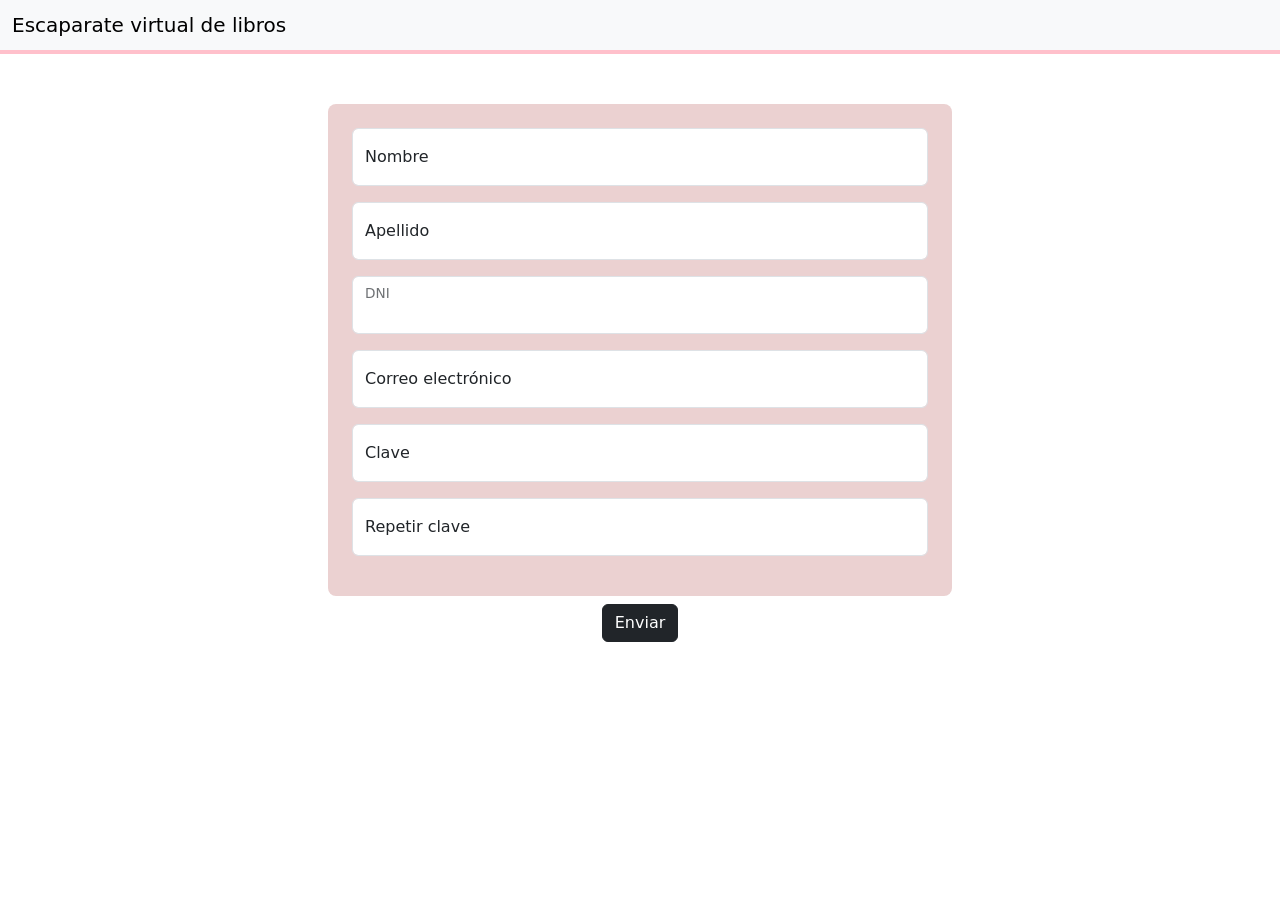
==== index.html @ 7dce5e84 "Nuevo usuario y renderizado de libros" ====
<!DOCTYPE html>
<html lang="en">

<head>
    <meta charset="UTF-8">
    <meta name="viewport" content="width=device-width, initial-scale=1.0">
    <title>Escaparate de libros</title>
    <link rel="stylesheet" href="https://cdn.jsdelivr.net/npm/bootstrap@5.3.0/dist/css/bootstrap.min.css">
    <link rel="stylesheet" href="styles.css">
    <script src="https://cdn.jsdelivr.net/npm/bootstrap@5.3.0/dist/js/bootstrap.bundle.min.js" defer></script>
    <script src="main.js" defer></script>

</head>

<body>
    <header>
        <nav class="navbar fixed-top bg-body-tertiary">
            <div class="container-fluid">
                <span class="navbar-brand mb-0 h1">Escaparate virtual de libros</span>
            </div>
            <div id="userName"></div>
        </nav>
    </header>

    <main>

        <div class="row row-cols-1 row-cols-md-3 g-4" id="cards-container">
            <!--            <div class="col">
                 <div class="card h-100">
                    <img src="./img/ALBCUE002.jpeg" class="card-img-top" alt="...">
                    <div class="card-body">
                        <h5 class="card-title">Card title</h5>
                        <p class="card-text">This is a longer card with supporting text below as a natural lead-in to additional content. This content is a little bit longer.</p>
                    </div>
                    <div class="card-footer">
                        <a href="#" class="btn btn-primary">Reservar</a>
                        <a href="#" class="btn btn-primary">Previsualizar</a>
                    </div>
                </div>
            </div>
 -->
        </div>



        

        <div class="offcanvas offcanvas-bottom" tabindex="-1" id="offcanvasBottom"
            aria-labelledby="offcanvasBottomLabel">
            <div class="offcanvas-header">
                <h5 class="offcanvas-title" id="offcanvasBottomLabel">Offcanvas bottom</h5>
                <button type="button" class="btn-close" data-bs-dismiss="offcanvas" aria-label="Close"></button>
            </div>
            <div class="offcanvas-body small">
                ...
            </div>

        </div>
    </main>

    <footer>

    </footer>
</body>

</html>
---- styles.css ----
main{
    padding: 1em;
    margin-top: 5em
}

.navbar{
    border-bottom: 4px pink solid
}

.sinopsis{
    text-align:justify;
    padding:1em;
}

.input-mayusculas {
  text-transform: uppercase;
}

.contenerdor{
    background-color: rgb(235, 209, 209);
    border-radius: 8px;
}
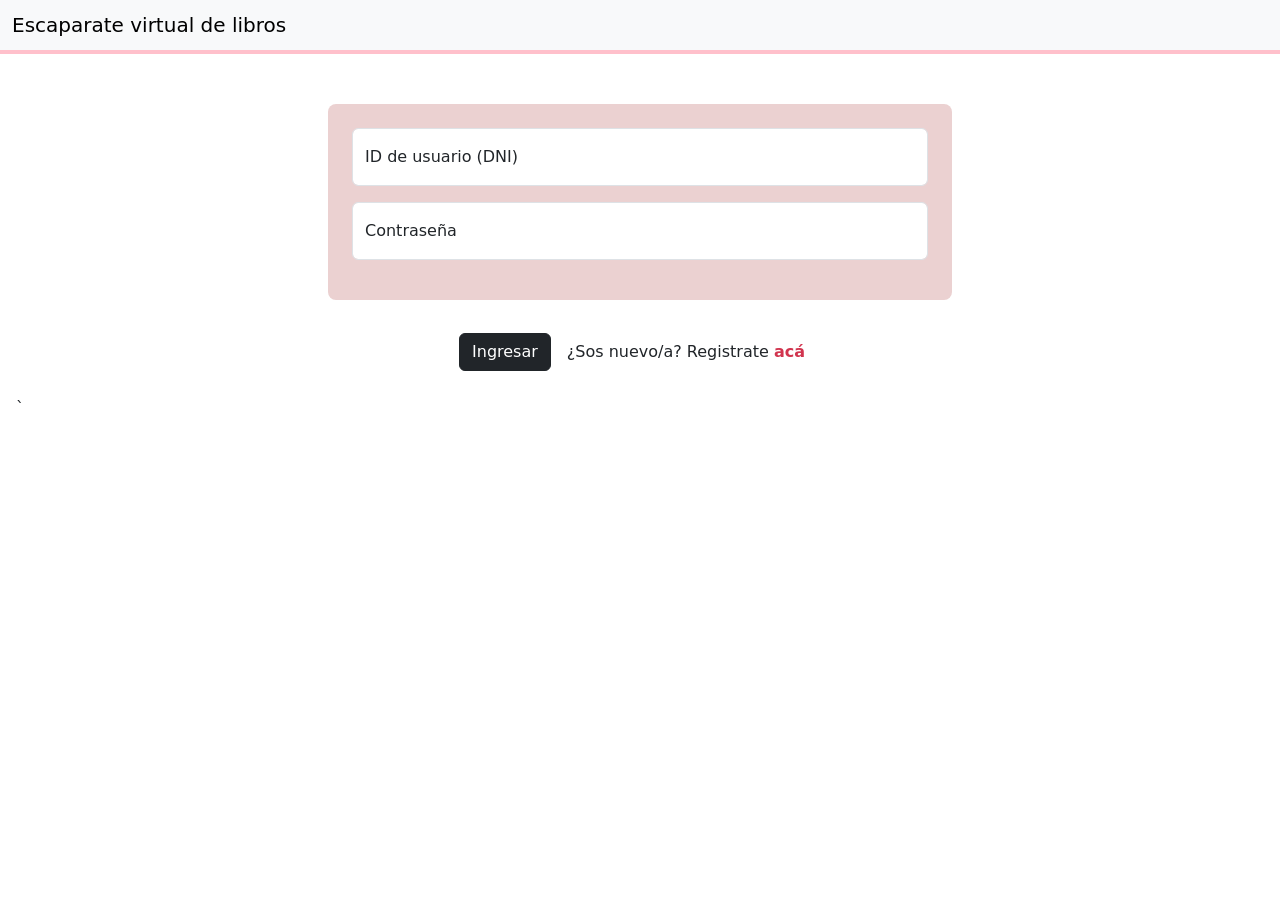
==== commit 48987d39: "Login" ====
--- a/index.html
+++ b/index.html
@@ -23,27 +23,25 @@
     </header>
 
     <main>
+<div class="mx-auto col-md-6 m-2 p-4 contenerdor" id="formulario-login">
+            <div class="form-floating mb-3">
+                <input type="text" class="form-control input-mayusculas" id="userID" maxlength="8" pattern="[0-9]{7,8}" placeholder="ID de usuario (DNI)" oninput="restringirDNI(this)">
+                <label for="ID de usuario (DNI)">ID de usuario (DNI)</label>
+            </div>
+                    <div class="form-floating mb-3">
+                <input type="password" id="pwLogin" class="form-control" placeholder="Ingresar clave"
+                    oninput="bloquearEspacios(this)">
+                <label for="pwLogin">Contraseña</label>
+            </div>
+        </div>
+        <div class="d-flex p-3 flex-wrap align-items-center justify-content-center g-1">
+            <button class="btn btn-dark" type="button" id="loginSubmit">Ingresar</button>
+            <div class="leyenda p-3 g-3 text-center ">¿Sos&nbsp;nuevo/a? Registrate&nbsp;<span class="resaltado" id="newUser">acá</span></div>
+        </div>`
 
-        <div class="row row-cols-1 row-cols-md-3 g-4" id="cards-container">
-            <!--            <div class="col">
-                 <div class="card h-100">
-                    <img src="./img/ALBCUE002.jpeg" class="card-img-top" alt="...">
-                    <div class="card-body">
-                        <h5 class="card-title">Card title</h5>
-                        <p class="card-text">This is a longer card with supporting text below as a natural lead-in to additional content. This content is a little bit longer.</p>
-                    </div>
-                    <div class="card-footer">
-                        <a href="#" class="btn btn-primary">Reservar</a>
-                        <a href="#" class="btn btn-primary">Previsualizar</a>
-                    </div>
-                </div>
-            </div>
- -->
         </div>
 
 
-
-        
 
         <div class="offcanvas offcanvas-bottom" tabindex="-1" id="offcanvasBottom"
             aria-labelledby="offcanvasBottomLabel">
--- a/styles.css
+++ b/styles.css
@@ -21,3 +21,13 @@
     border-radius: 8px;
 }
 
+.resaltado{
+    color: rgb(209, 52, 78);
+    font-weight: 600;
+}
+
+.resaltado:hover{
+    font-weight: 900;   
+    text-decoration: underline wavy pink !important;
+}
+
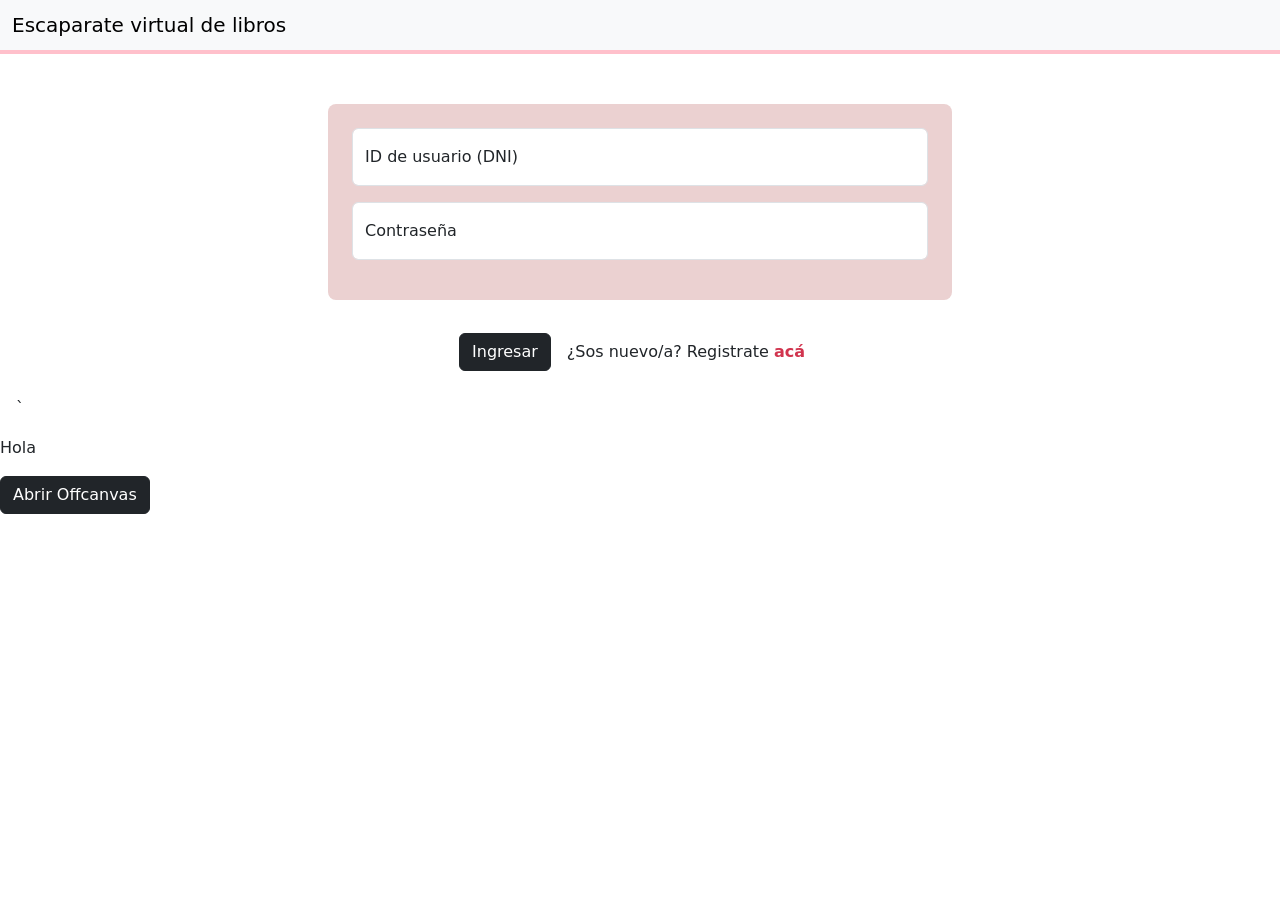
==== commit 5c93abaa: "Resta administración de carrito con interfaz gráfica" ====
--- a/index.html
+++ b/index.html
@@ -43,10 +43,19 @@
 
 
 
-        <div class="offcanvas offcanvas-bottom" tabindex="-1" id="offcanvasBottom"
+        
+    </main>
+
+    <footer>
+<p>Hola</p>
+<button class="btn btn-dark" type="button" data-bs-toggle="offcanvas" data-bs-target="#offcanvasBottom">
+    Abrir Offcanvas
+</button>
+
+<div class="offcanvas offcanvas-bottom" tabindex="-1" id="offcanvasBottom"
             aria-labelledby="offcanvasBottomLabel">
             <div class="offcanvas-header">
-                <h5 class="offcanvas-title" id="offcanvasBottomLabel">Offcanvas bottom</h5>
+                <h5 class="offcanvas-title" id="offcanvasBottomLabel">Libros por reservar</h5>
                 <button type="button" class="btn-close" data-bs-dismiss="offcanvas" aria-label="Close"></button>
             </div>
             <div class="offcanvas-body small">
@@ -54,10 +63,6 @@
             </div>
 
         </div>
-    </main>
-
-    <footer>
-
     </footer>
 </body>
 
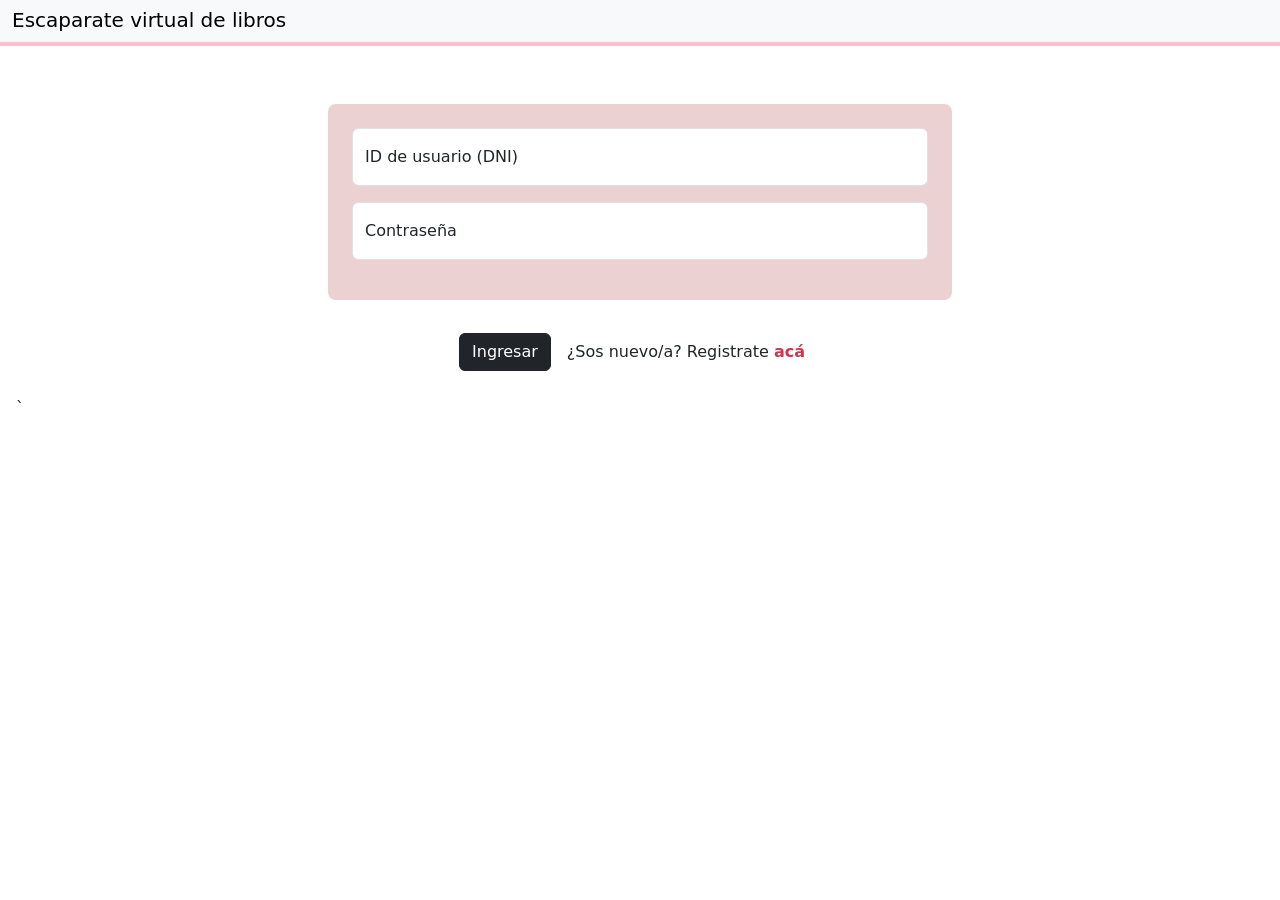
==== commit 1b12f9a0: "App operativa. Falta botón de confirmación final" ====
--- a/index.html
+++ b/index.html
@@ -15,10 +15,15 @@
 <body>
     <header>
         <nav class="navbar fixed-top bg-body-tertiary">
+            <div class="d-flex justify-content-between align-items-center" style="width: 100%;">
             <div class="container-fluid">
                 <span class="navbar-brand mb-0 h1">Escaparate virtual de libros</span>
             </div>
+            
             <div id="userName"></div>
+            
+            
+            </div>
         </nav>
     </header>
 
@@ -47,22 +52,7 @@
     </main>
 
     <footer>
-<p>Hola</p>
-<button class="btn btn-dark" type="button" data-bs-toggle="offcanvas" data-bs-target="#offcanvasBottom">
-    Abrir Offcanvas
-</button>
 
-<div class="offcanvas offcanvas-bottom" tabindex="-1" id="offcanvasBottom"
-            aria-labelledby="offcanvasBottomLabel">
-            <div class="offcanvas-header">
-                <h5 class="offcanvas-title" id="offcanvasBottomLabel">Libros por reservar</h5>
-                <button type="button" class="btn-close" data-bs-dismiss="offcanvas" aria-label="Close"></button>
-            </div>
-            <div class="offcanvas-body small">
-                ...
-            </div>
-
-        </div>
     </footer>
 </body>
 
--- a/styles.css
+++ b/styles.css
@@ -31,3 +31,21 @@
     text-decoration: underline wavy pink !important;
 }
 
+
+.libroReservado-card{
+    margin-bottom:0.5em;
+}
+
+.btn-primary{
+    background: pink;
+    color:rgb(78, 1, 1);
+    border: 0;
+    font-weight: 500;
+}
+
+.btn-primary:hover{
+    background: rgb(78, 1, 1);
+    color: pink;
+    border: 0;
+    font-weight: 500;
+}
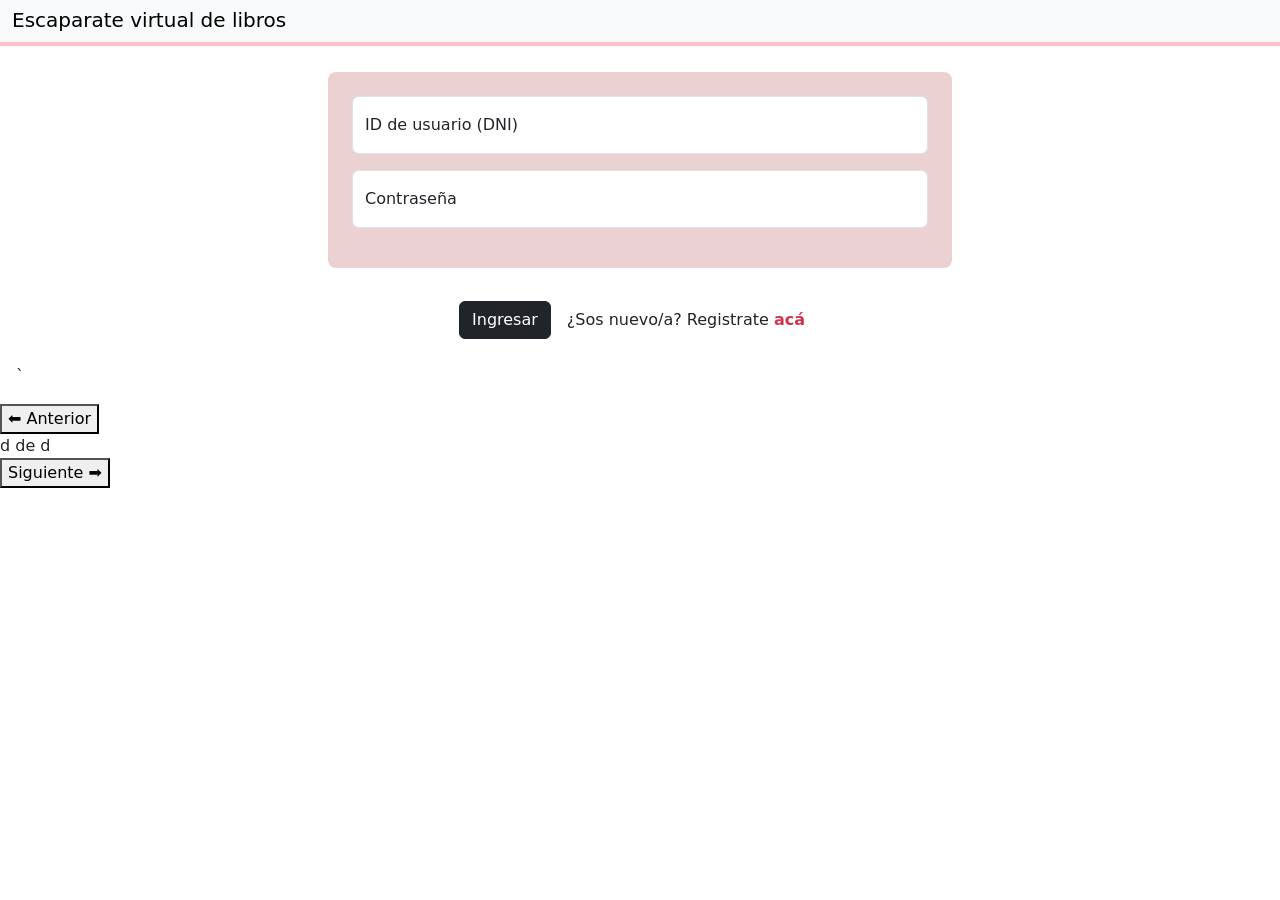
==== commit dc544f27: "Integración de librerías exteranas, funciones asincrónicas y JSON como origen de datos" ====
--- a/index.html
+++ b/index.html
@@ -25,6 +25,7 @@
             
             </div>
         </nav>
+          
     </header>
 
     <main>
@@ -52,7 +53,9 @@
     </main>
 
     <footer>
-
+    <button onclick="paginaAnterior()">⬅️ Anterior</button>
+    <div><span id="pagActual">d</span> de <span id="pagTotal">d</span></div>
+<button onclick="paginaSiguiente()">Siguiente ➡️</button>
     </footer>
 </body>
 
--- a/styles.css
+++ b/styles.css
@@ -1,10 +1,18 @@
+body{
+    margin-top: 3em;
+}
+
 main{
     padding: 1em;
-    margin-top: 5em
+}
+
+.main-logueado{
+        margin-top: 116px;
 }
 
 .navbar{
-    border-bottom: 4px pink solid
+    border-bottom: 4px pink solid;
+    margin-bottom: 6em;
 }
 
 .sinopsis{
@@ -48,4 +56,23 @@
     color: pink;
     border: 0;
     font-weight: 500;
-}+}
+
+#userName{
+    text-transform: capitalize;
+    padding-right: 1em;
+}
+
+#buscador{
+    margin-left: 0.8em;
+    margin-right: 0.8em;
+    margin-top: 0.5em;
+    margin-bottom: 0.2em;
+}
+
+
+
+.offcanvas-footer {
+  background-color: #f8f9fa;
+  text-align: center;
+}
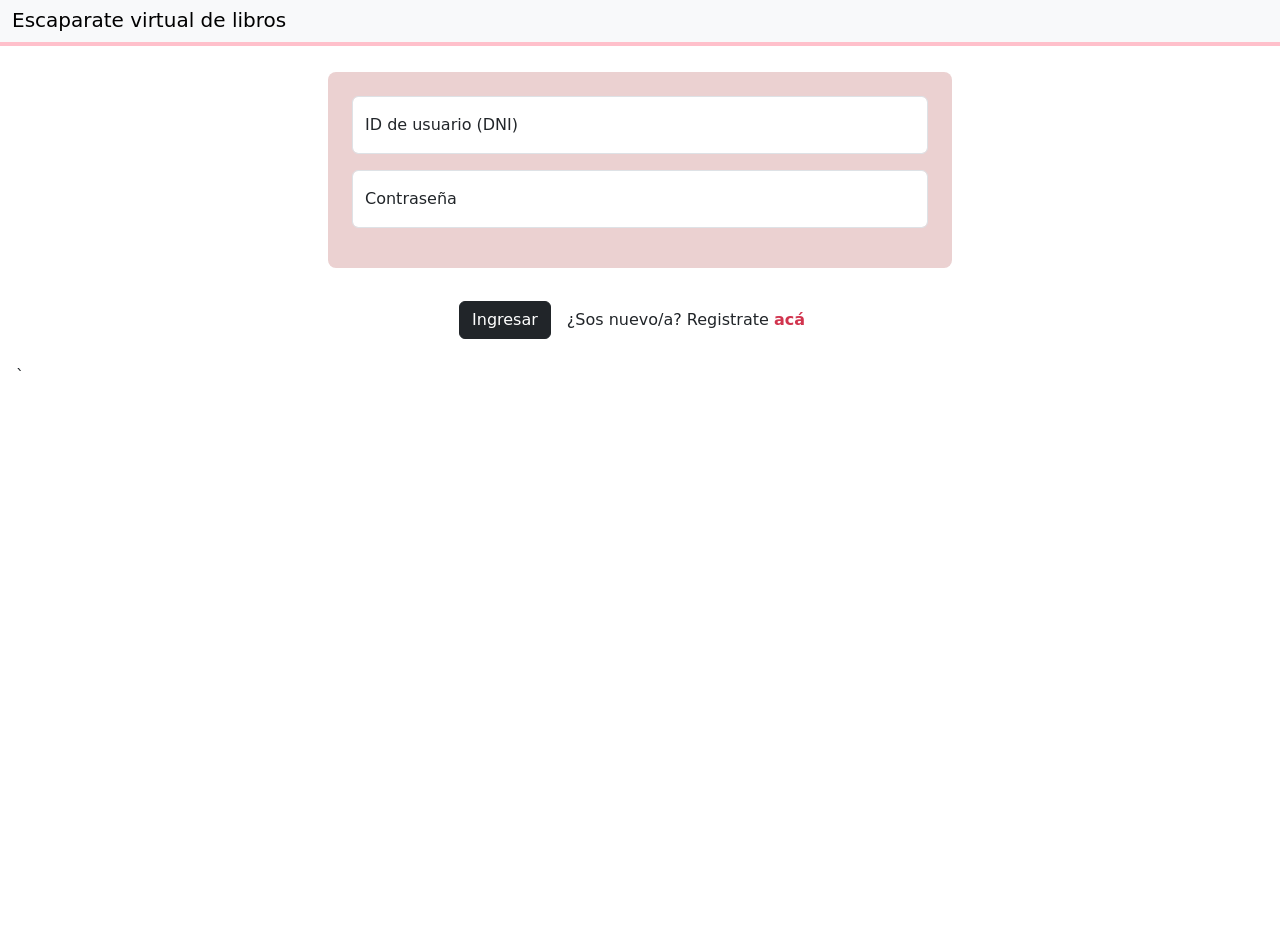
==== commit 6fac38eb: "Implementacion de sweetalert y resolución de conflictos coneventlisteners repetidos" ====
--- a/index.html
+++ b/index.html
@@ -49,14 +49,12 @@
 
 
 
-        
+        <div class="contenido"></div>
     </main>
 
     <footer>
-    <button onclick="paginaAnterior()">⬅️ Anterior</button>
-    <div><span id="pagActual">d</span> de <span id="pagTotal">d</span></div>
-<button onclick="paginaSiguiente()">Siguiente ➡️</button>
+ 
     </footer>
-</body>
+    </body>
 
 </html>
--- a/styles.css
+++ b/styles.css
@@ -1,5 +1,9 @@
 body{
     margin-top: 3em;
+    display: flex;
+    flex-direction: column;
+    min-height: 100vh;
+    
 }
 
 main{
@@ -7,7 +11,8 @@
 }
 
 .main-logueado{
-        margin-top: 116px;
+        /* margin-top: 116px; */
+        margin-top: 70px;
 }
 
 .navbar{
@@ -76,3 +81,35 @@
   background-color: #f8f9fa;
   text-align: center;
 }
+
+.botones-paginacion{
+    background-color: pink;
+    padding: 1em;
+    display: flex;
+    justify-content: space-between;
+    flex-wrap: nowrap;
+    align-content: center;
+    align-items: center;
+}
+
+.flecha{
+    border-radius: 100%;
+}
+
+.flecha:disabled{
+    background-color:pink;
+    color:  rgba(179, 21, 21, 0.582);
+}
+
+
+.flecha:active{
+    background-color: rgb(179, 21, 21) !important;
+    color: white !important;
+}
+/* .card-img, .card-img-bottom, .card-img-top{
+    width: 100%;
+    object-fit: cover;
+    min-height: 300px;
+    max-height: 500px;
+    object-position: top;
+} */
